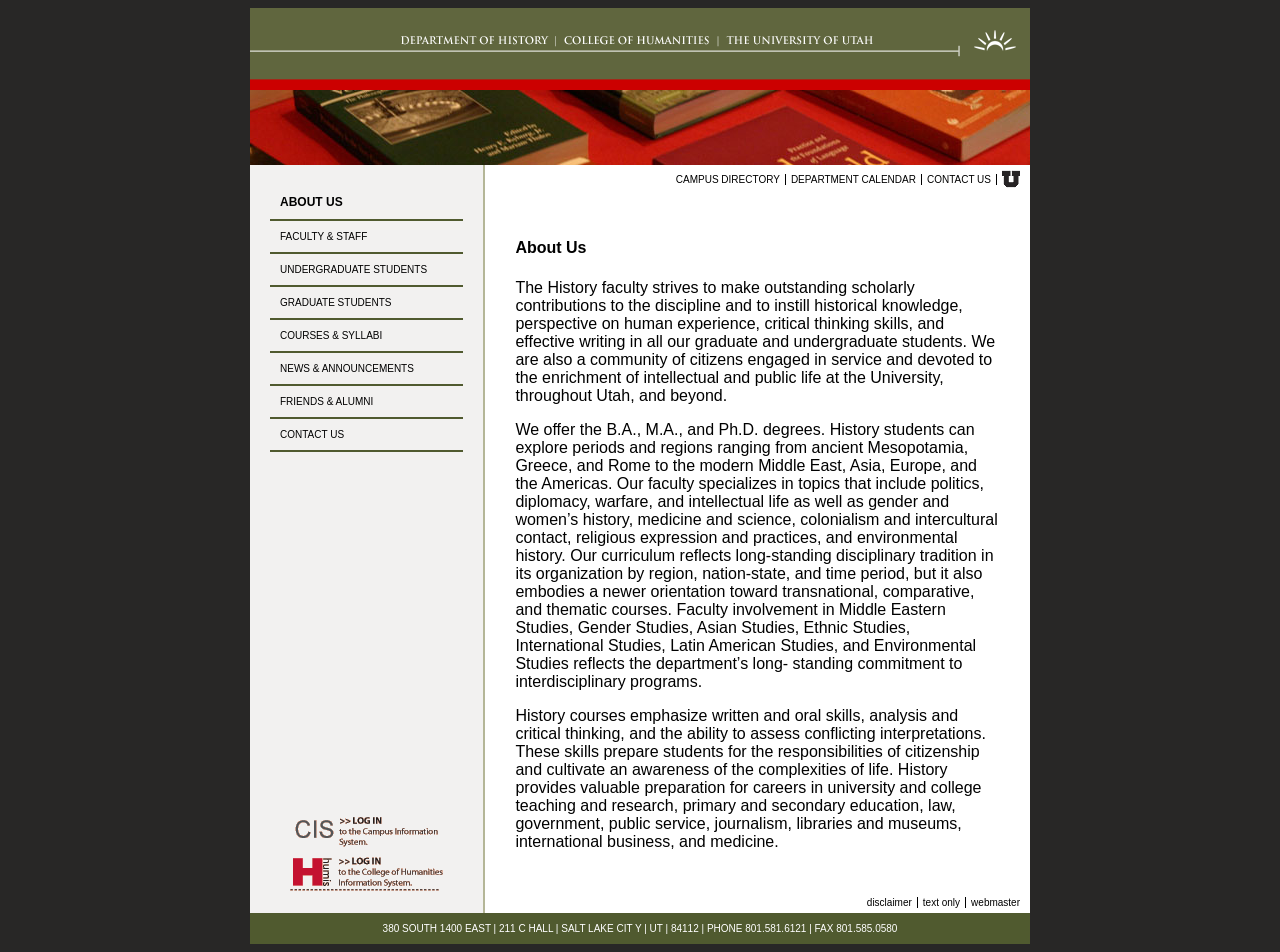
==== about-us.html @ 30a9ce3e "Ironed out the styling, created a couple of new pages, and now were ready to build 3 more pages and " ====
<!DOCTYPE html>
<html lang="en">
<head>
    <meta charset="UTF-8">
    <title>HUMIS mobile-first flexbox responsive layout</title>
    <link rel="stylesheet" href="inner-styles.css">
    <meta name="viewport" content="width=device-width,initial-scale=1">
</head>
<body>

<section class="container">

    <header>
        <a href="index.html">
            <img src="files/historyHeader.gif" alt="HUMIS project"/>
        </a>

        <img src="files/histBooks01.jpg" alt="Books on a table"/>
    </header>

    <section class="middle">
        <div class="left-side">
            <nav class="left-nav">
                <a href="about-us.html" class="active">About us</a>
                <a href="#">Faculty &amp; staff</a>
                <a href="#">Undergraduate students</a>
                <a href="#">Graduate students</a>
                <a href="#">Courses &amp; syllabi</a>
                <a href="#">News &amp; announcements</a>
                <a href="#">Friends &amp; alumni</a>
                <a href="contact-us.html">Contact us</a>
            </nav>

            <div class="login-links">
                <img src="files/login-cis.gif" alt="Log into CIS"/>
                <img src="files/login-humis.gif" alt="Log into HUMIS"/>
            </div>
        </div>

        <section class="inner">

            <nav class="drop-down-menu">
                Navigate:

                <label for="major-navigation">
                    <select name="major-navigation" id="major-navigation">
                        <option value="about-us.html">About us</option>
                        <option value="#">Faculty &amp; staff</option>
                        <option value="#">Undergraduate students</option>
                        <option value="#">Graduate students</option>
                        <option value="#">Courses &amp; syllabi</option>
                        <option value="#">News &amp; announcements</option>
                        <option value="#">Friends &amp; alumni</option>
                        <option value="#">Contact us</option>
                    </select>
                </label>
            </nav>

            <nav class="minor top">
                <a href="#">Campus directory</a>
                <a href="#">Department calendar</a>
                <a href="contact-us.html">Contact us</a>

                <a href="#">
                    <img src="files/u_small.gif" alt="U of U Logo"/>
                </a>
            </nav>

            <main>
                <h1>About Us</h1>

                <p>The History faculty strives to make outstanding scholarly contributions to the discipline
                    and to instill historical knowledge, perspective on human experience, critical thinking
                    skills, and effective writing in all our graduate and undergraduate students. We are
                    also a community of citizens engaged in service and devoted to the enrichment of
                    intellectual and public life at the University, throughout Utah, and beyond.</p>

                <p>We offer the B.A., M.A., and Ph.D. degrees. History
                    students can explore periods and regions ranging
                    from ancient Mesopotamia, Greece, and Rome to the
                    modern Middle East, Asia, Europe, and the Americas.
                    Our faculty specializes in topics that include politics,
                    diplomacy, warfare, and intellectual life as well as
                    gender and women’s history, medicine and science,
                    colonialism and intercultural contact, religious
                    expression and practices, and environmental history.
                    Our curriculum reflects long-standing disciplinary
                    tradition in its organization by region, nation-state,
                    and time period, but it also embodies a newer
                    orientation toward transnational, comparative, and
                    thematic courses. Faculty involvement in Middle
                    Eastern Studies, Gender Studies, Asian Studies, Ethnic Studies, International Studies,
                    Latin American Studies, and Environmental Studies reflects the department’s long-
                    standing commitment to interdisciplinary programs.</p>

                <p>History courses emphasize written and oral skills, analysis and critical thinking, and
                    the ability to assess conflicting interpretations. These skills prepare students for the
                    responsibilities of citizenship and cultivate an awareness of the complexities of life.
                    History provides valuable preparation for careers in university and college teaching
                    and research, primary and secondary education, law, government, public service,
                    journalism, libraries and museums, international business, and medicine.</p>
            </main>

            <nav class="minor bottom">
                <a href="#">Disclaimer</a>
                <a href="#">Text only</a>
                <a href="#">Webmaster</a>
            </nav>

        </section>
    </section>

    <footer>
        380 SOUTH 1400 EAST | 211 C HALL | SALT LAKE CIT Y | UT | 84112 | PHONE 801.581.6121 | FAX 801.585.0580
    </footer>

</section>

</body>
</html>
---- inner-styles.css ----
:root {
    --engDeptGreen: #505A2F;
    --black: #000;
    --green-light: #B4B697;
    --grey-light: #F2F1F0;
}

/* Mobile first */
body {
    background-color: #282726;
    display: flex;
    justify-content: center;
    font-family: Arial, Helvetica, sans-serif;

    section.container {
        background-color: white;
        display: flex;
        flex-direction: column;
        /*min-height: 70vh;*/
        justify-content: space-between;
        max-width: 780px;

        header {
            img {
                width: 100%;
                display: block;
            }
        }

        section.middle {
            /*height: 100%;*/
            display: flex;
            flex-direction: column;

            div.left-side {
                display: none;
            }

            section.inner {
                display: flex;
                flex-direction: column;
                justify-content: space-between;
                /*height: 100%;*/

                nav.drop-down-menu {
                    display: flex;
                    gap: 20px;
                    justify-content: center;
                    background-color: var(--grey-light);
                    padding: 20px 10px;
                    order: -1;

                    label {
                        display: flex;

                        select {
                            width: 100%;
                        }
                    }
                }

                nav.minor {
                    display: flex;
                    justify-content: center;
                    font-size: 10px;
                    align-items: center;


                    a {
                        color: var(--black);
                        border-right: 1px solid black;
                        padding-right: 5px;
                        margin-right: 5px;
                        text-decoration: none;

                        &:hover {
                            text-decoration: underline;
                        }

                        img {
                            vertical-align: middle;
                        }

                        &:last-of-type {
                            border-right: none;
                        }
                    }

                    &.active {
                        text-decoration: underline;
                    }

                    &.top {
                        text-transform: uppercase;
                        margin-top: 5px;
                        align-items: center;
                        order: -2;
                    }

                    &.bottom {
                        text-transform: lowercase;
                        margin-bottom: 5px;
                    }
                }

                main {
                    padding: 30px;
                }
            }
        }

        footer {
            color: white;
            background-color: var(--engDeptGreen);
            text-align: center;
            padding: 10px;
            font-size: 10px;
        }


        /* Tablet and up overrides */
        @media screen and (width >= 600px) {
            section.middle {
                flex-direction: row;

                div.left-side {
                    display: flex;
                    flex-direction: column;
                    justify-content: space-between;
                    width: 30%;
                    background-color: var(--grey-light);
                    border-right: 2px solid var(--green-light);
                    padding-bottom: 20px;

                    nav.left-nav {
                        margin: 20px 20px 0;

                        a {
                            display: block;
                            text-transform: uppercase;
                            font-size: 10px;
                            color: var(--black);
                            border-bottom: 2px solid var(--engDeptGreen);
                            text-decoration: none;
                            padding: 10px 0 10px 10px;

                            &:hover {
                                background-color: var(--engDeptGreen);
                                color: #fff;
                            }

                            &.active {
                                font-weight: bold;
                                font-size: 12px;
                            }
                        }
                    }

                    div.login-links {
                        display: flex;
                        flex-direction: column;
                        align-items: center;
                        gap: 10px;
                    }
                }

                section.inner {
                    width: 70%;

                    nav.drop-down-menu {
                        display: none;
                    }

                    nav.minor {
                        justify-content: flex-end;
                    }
                }
            }
        }
    }
}
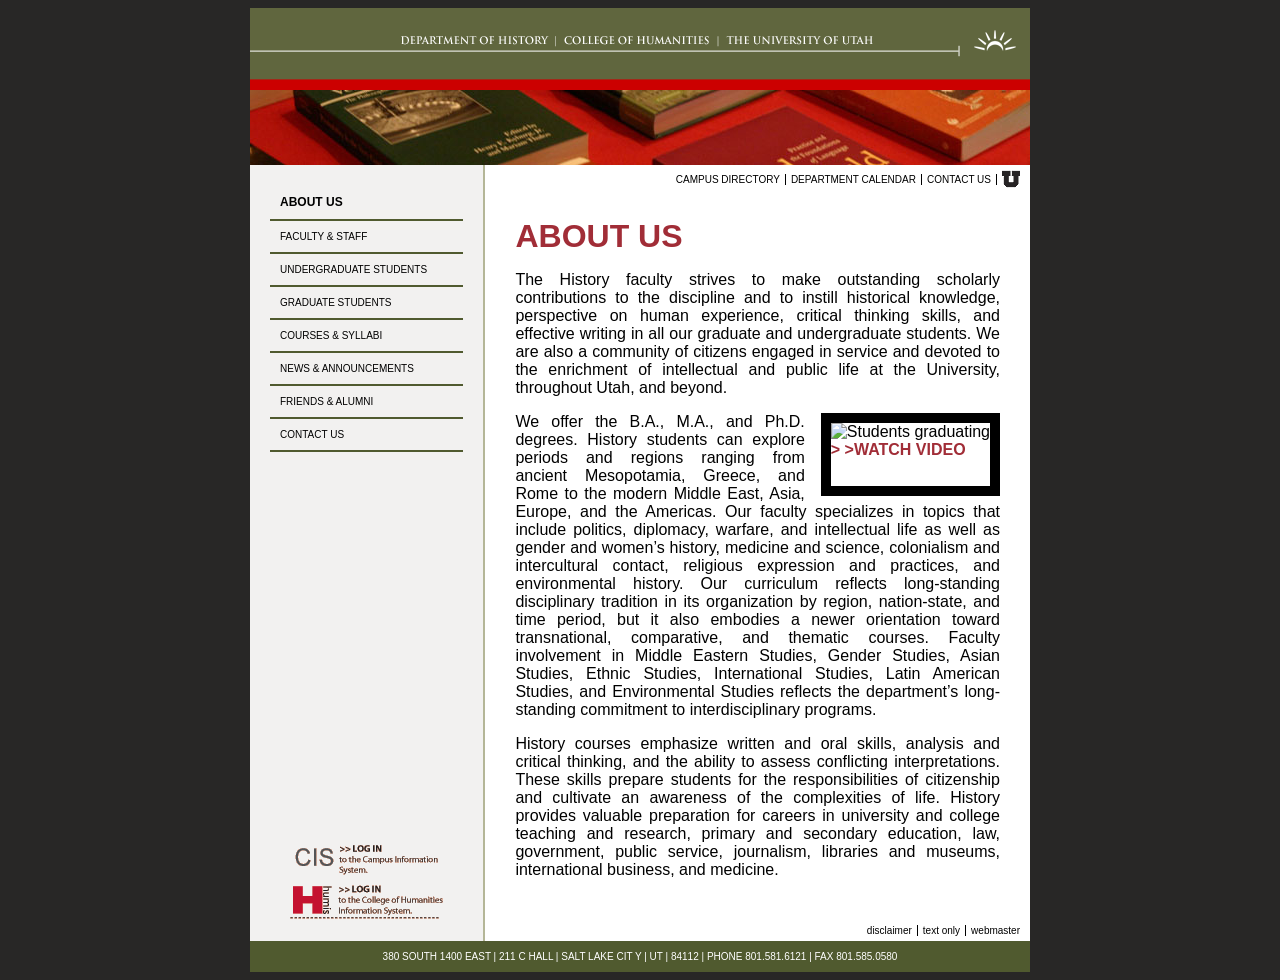
==== commit db7740f4: "Added a typography and images stylesheet and ironed out the about page" ====
--- a/about-us.html
+++ b/about-us.html
@@ -4,6 +4,8 @@
     <meta charset="UTF-8">
     <title>HUMIS mobile-first flexbox responsive layout</title>
     <link rel="stylesheet" href="inner-styles.css">
+    <link rel="stylesheet" href="typography.css">
+    <link rel="stylesheet" href="images.css">
     <meta name="viewport" content="width=device-width,initial-scale=1">
 </head>
 <body>
@@ -67,13 +69,19 @@
             </nav>
 
             <main>
-                <h1>About Us</h1>
+                <h2>About Us</h2>
 
                 <p>The History faculty strives to make outstanding scholarly contributions to the discipline
                     and to instill historical knowledge, perspective on human experience, critical thinking
                     skills, and effective writing in all our graduate and undergraduate students. We are
                     also a community of citizens engaged in service and devoted to the enrichment of
                     intellectual and public life at the University, throughout Utah, and beyond.</p>
+
+                <aside class="pull right">
+                    <img src="files/students-graduating.png" alt="Students graduating"/>
+
+                    <h5>> >WATCH VIDEO</h5>
+                </aside>
 
                 <p>We offer the B.A., M.A., and Ph.D. degrees. History
                     students can explore periods and regions ranging
--- a/inner-styles.css
+++ b/inner-styles.css
@@ -3,6 +3,7 @@
     --black: #000;
     --green-light: #B4B697;
     --grey-light: #F2F1F0;
+    --burgundy: #A12D37;
 }
 
 /* Mobile first */
@@ -174,6 +175,10 @@
                     nav.minor {
                         justify-content: flex-end;
                     }
+
+                    main {
+                        min-height: 500px;
+                    }
                 }
             }
         }
--- a/typography.css
+++ b/typography.css
@@ -0,0 +1,41 @@
+body {
+    font-size: 16px; /* 16px === 1 rem*/
+}
+
+
+main {
+    p {
+        text-align: justify;
+    }
+
+    h1, h2, h3, h4, h5, h6 {
+        color: var(--burgundy);
+        text-transform: uppercase;
+        margin-top: 0;
+    }
+
+    h1 {
+        font-size: 3rem;
+    }
+
+    h2 {
+       font-size: 2rem;
+        margin-bottom: 0.3rem;
+    }
+
+    h3 {
+        font-size: 1.5rem;
+    }
+
+    h4 {
+        font-size: 1.125rem;
+    }
+
+    h5 {
+        font-size: 1rem;
+    }
+
+    h6 {
+        font-size: 0.875rem;
+    }
+}
--- a/images.css
+++ b/images.css
@@ -0,0 +1,16 @@
+main {
+    .pull {
+        border: 10px solid black;
+        display: inline-block;
+
+        &.right {
+            float: right;
+            margin-left: 1rem;
+        }
+
+        &.left {
+            float: left;
+            margin-right: 1rem;
+        }
+    }
+}
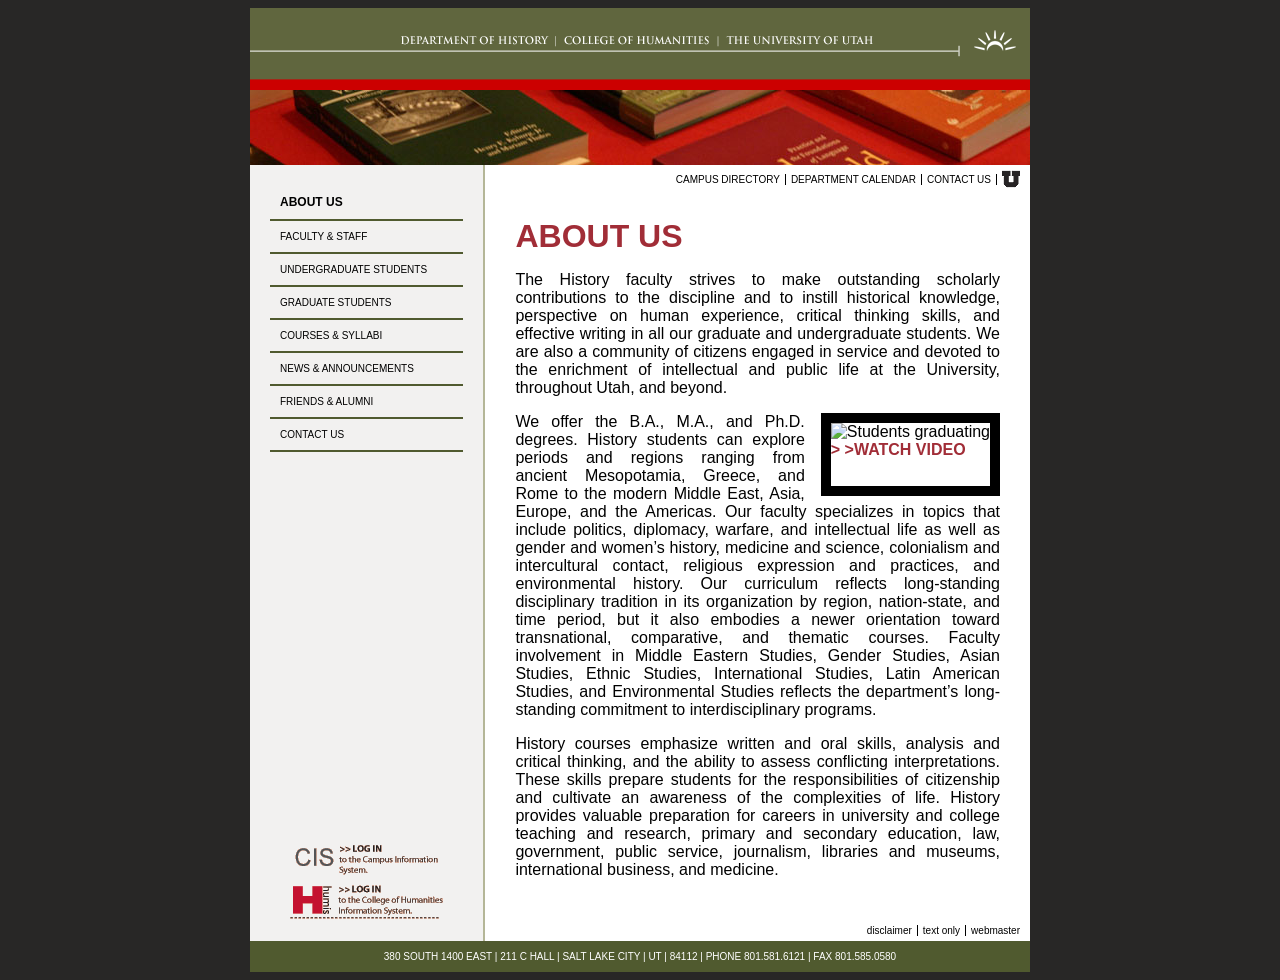
==== commit 23e81d14: "Added Faculty Staff & Listing" ====
--- a/about-us.html
+++ b/about-us.html
@@ -24,7 +24,7 @@
         <div class="left-side">
             <nav class="left-nav">
                 <a href="about-us.html" class="active">About us</a>
-                <a href="#">Faculty &amp; staff</a>
+                <a href="Faculty-and-staff.html">Faculty &amp; staff</a>
                 <a href="#">Undergraduate students</a>
                 <a href="#">Graduate students</a>
                 <a href="#">Courses &amp; syllabi</a>
@@ -47,13 +47,13 @@
                 <label for="major-navigation">
                     <select name="major-navigation" id="major-navigation">
                         <option value="about-us.html">About us</option>
-                        <option value="#">Faculty &amp; staff</option>
+                        <option value="Faculty-and-staff.html">Faculty &amp; staff</option>
                         <option value="#">Undergraduate students</option>
                         <option value="#">Graduate students</option>
                         <option value="#">Courses &amp; syllabi</option>
                         <option value="#">News &amp; announcements</option>
                         <option value="#">Friends &amp; alumni</option>
-                        <option value="#">Contact us</option>
+                        <option value="contact-us.html">Contact us</option>
                     </select>
                 </label>
             </nav>
@@ -119,7 +119,7 @@
     </section>
 
     <footer>
-        380 SOUTH 1400 EAST | 211 C HALL | SALT LAKE CIT Y | UT | 84112 | PHONE 801.581.6121 | FAX 801.585.0580
+        380 SOUTH 1400 EAST | 211 C HALL | SALT LAKE CITY | UT | 84112 | PHONE 801.581.6121 | FAX 801.585.0580
     </footer>
 
 </section>
--- a/inner-styles.css
+++ b/inner-styles.css
@@ -106,6 +106,41 @@
 
                 main {
                     padding: 30px;
+                }
+
+                .directory-nav {
+                    display: flex;
+                    gap: 8px;
+                    font-size: 11px;
+                    text-transform: uppercase;
+                    margin-bottom: 8px;
+                }
+                a {
+                    color: var(--burgundy);
+                    border-right: 1px solid black;
+                    padding-right: 5px;
+                    margin-right: 5px;
+                    text-decoration: none;
+                }
+
+                .directory-divider {
+                    border: none;
+                    border-top: 2px solid var(--black);
+                    margin-top: 0;
+                    margin-bottom: 20px;
+                }
+
+
+                .contact-item h3 {
+                    font-size: 14px;
+                    margin: 10px 0 0 2px;
+                    color: var(--black);
+                }
+
+                .contact-item p {
+                    font-size: 12px;
+                    margin: 0 10px 0 2px;
+                    color: var(--black);
                 }
             }
         }
@@ -179,6 +214,18 @@
                     main {
                         min-height: 500px;
                     }
+
+                    .contact-item h3 {
+                        font-size: 14px;
+                        margin: 10px 0 0 2px;
+                        color: var(--black);
+                    }
+
+                    .contact-item p {
+                        font-size: 12px;
+                        margin: 0 10px 0 2px;
+                        color: var(--black);
+                    }
                 }
             }
         }
--- a/images.css
+++ b/images.css
@@ -2,6 +2,10 @@
     .pull {
         border: 10px solid black;
         display: inline-block;
+
+        img {
+            max-width: 200px;
+        }
 
         &.right {
             float: right;
